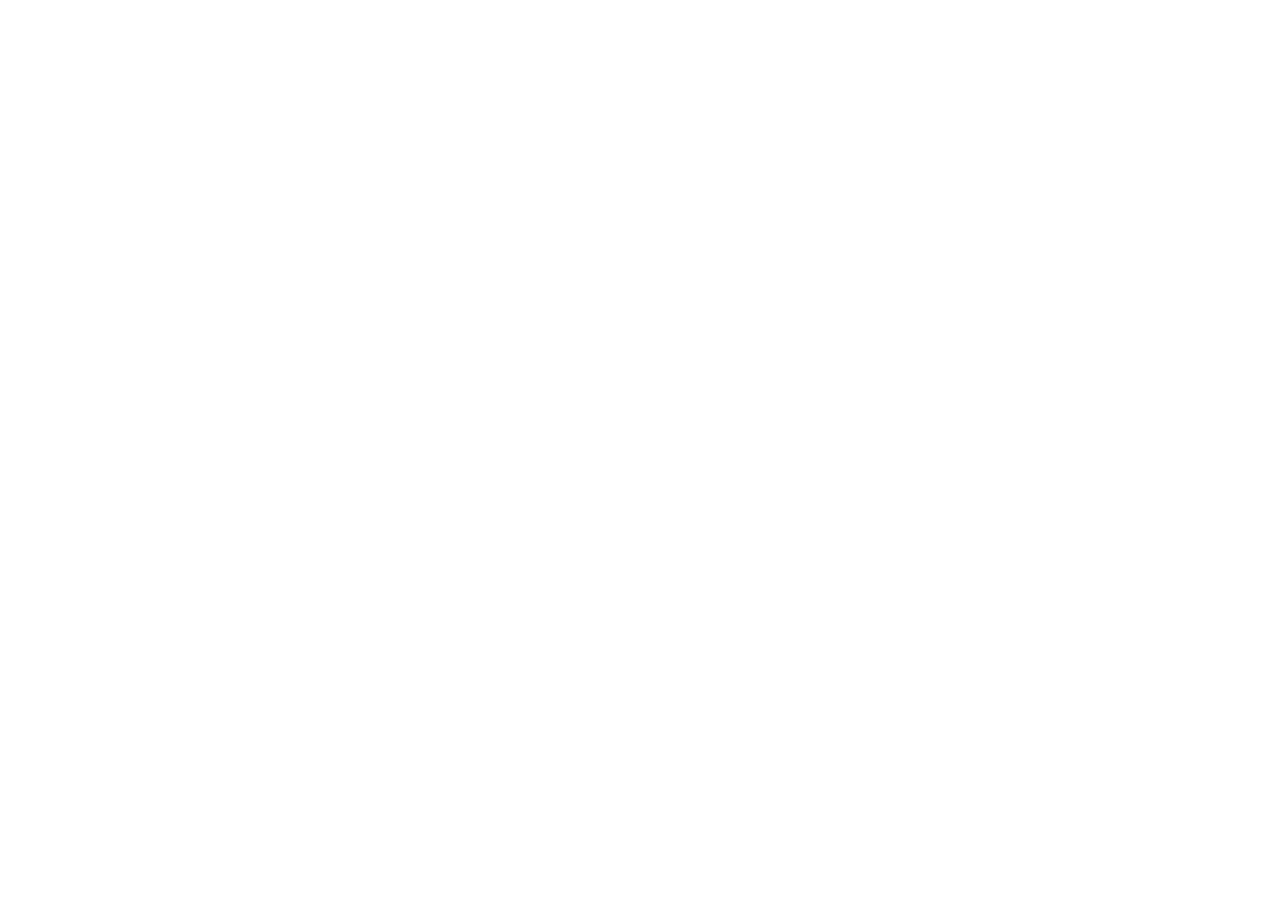
==== frontend-2-practice/index.html @ b2216b7e "Initial commit" ====
<!DOCTYPE html>
<html lang="ru">
  <head>
    <meta charset="UTF-8" />
    <meta name="viewport" content="width=device-width, initial-scale=1.0" />
    <title>Выбор даты и времени</title>
    <link rel="stylesheet" href="styles.css" />
  </head>
  <body>
    <div class="page">
      <!-- Перенесите вашу верстку. Удалите статичные данные. Подключите скрипт -->
    </div>
  </body>
</html>
---- frontend-2-practice/styles.css ----
/* Стили страницы.
   Скопируйте с предудущей практики. */

* {
  margin: 0;
  padding: 0;
  box-sizing: border-box;
}

body {
  min-height: 100vh;
  font-family: sans-serif;
}
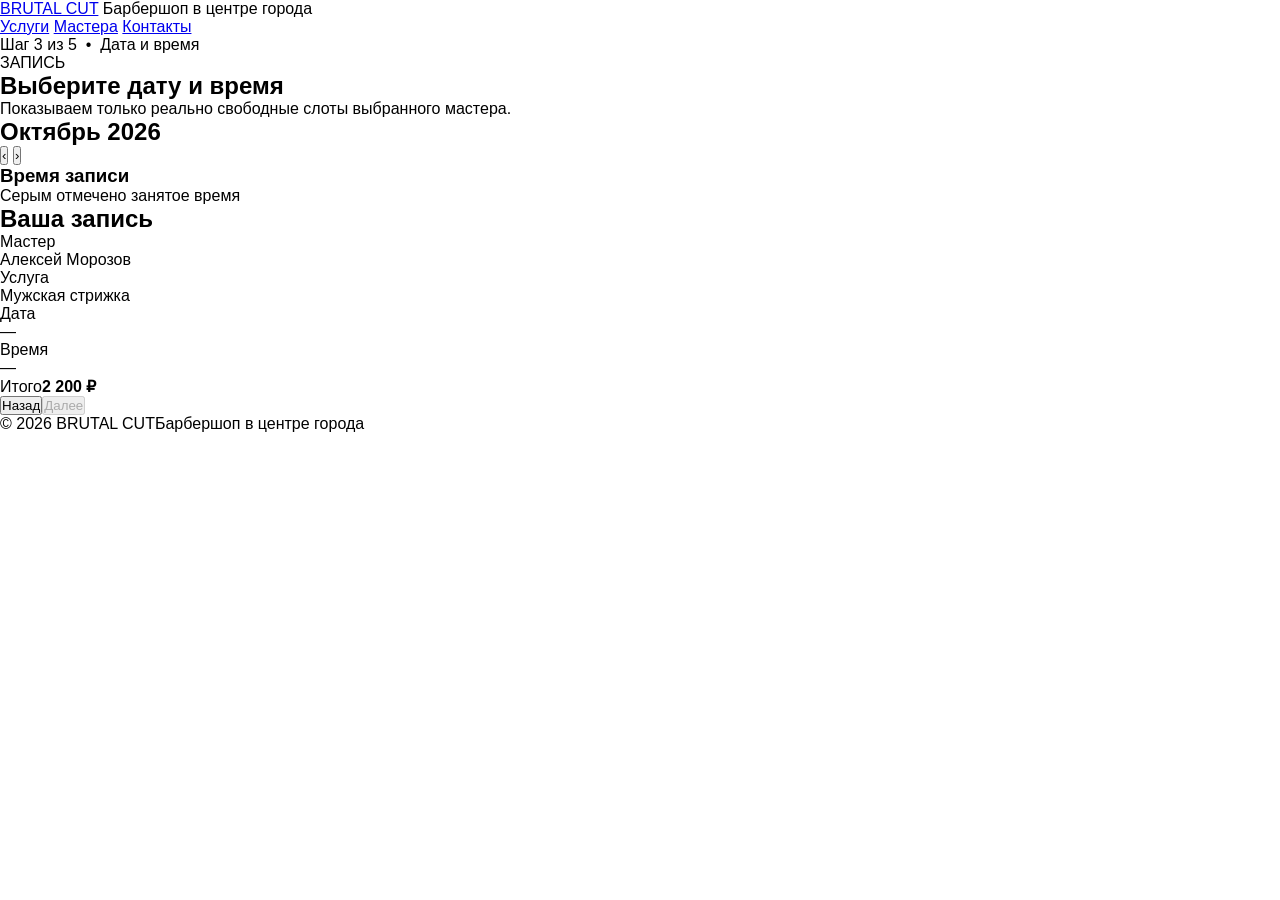
==== commit 228234b3: "Задание 2. JavaScript" ====
--- a/frontend-2-practice/index.html
+++ b/frontend-2-practice/index.html
@@ -1,14 +1,64 @@
 <!DOCTYPE html>
 <html lang="ru">
-  <head>
-    <meta charset="UTF-8" />
-    <meta name="viewport" content="width=device-width, initial-scale=1.0" />
-    <title>Выбор даты и времени</title>
-    <link rel="stylesheet" href="styles.css" />
-  </head>
-  <body>
-    <div class="page">
-      <!-- Перенесите вашу верстку. Удалите статичные данные. Подключите скрипт -->
+<head>
+  <meta charset="UTF-8">
+  <meta name="viewport" content="width=device-width, initial-scale=1.0">
+  <title>Выбор даты и времени — BRUTAL CUT</title>
+  <link rel="stylesheet" href="styles.css">
+</head>
+<body class="page">
+  <header class="header">
+    <div class="header-brand">
+      <a class="brand" href="#">BRUTAL CUT</a>
+      <span class="brand-description">Барбершоп в центре города</span>
     </div>
-  </body>
+    <nav class="navigation" aria-label="Основная навигация">
+      <a class="navigation-link" href="#">Услуги</a>
+      <a class="navigation-link" href="#">Мастера</a>
+      <a class="navigation-link" href="#">Контакты</a>
+    </nav>
+  </header>
+  <main class="main">
+    <section class="introduction" aria-labelledby="page-heading">
+      <p class="step-description">Шаг 3 из 5&nbsp; • &nbsp;Дата и время</p>
+      <p class="eyebrow">ЗАПИСЬ</p>
+      <h1 class="page-heading" id="page-heading">Выберите дату и время</h1>
+      <p class="page-description">Показываем только реально свободные слоты выбранного мастера.</p>
+    </section>
+    <div class="booking-layout">
+      <section class="calendar-card" aria-labelledby="month-heading">
+        <div class="calendar-header">
+          <h2 class="month-heading" id="month-heading">Октябрь 2026</h2>
+          <div class="calendar-controls">
+            <button class="calendar-arrow previous-month" type="button" aria-label="Предыдущий месяц">‹</button>
+            <button class="calendar-arrow next-month" type="button" aria-label="Следующий месяц">›</button>
+          </div>
+        </div>
+        <div class="calendar-grid" aria-label="Календарь">
+          </div>
+        <div class="times">
+          <h3 class="times-heading">Время записи</h3>
+          <div class="time-options"></div>
+          <p class="availability-note">Серым отмечено занятое время</p>
+        </div>
+      </section>
+      <aside class="summary-card" aria-labelledby="summary-heading">
+        <h2 class="summary-heading" id="summary-heading">Ваша запись</h2>
+        <dl class="booking-details">
+          <div class="booking-field"><dt class="field-label">Мастер</dt><dd class="field-value">Алексей Морозов</dd></div>
+          <div class="booking-field"><dt class="field-label">Услуга</dt><dd class="field-value">Мужская стрижка</dd></div>
+          <div class="booking-field"><dt class="field-label">Дата</dt><dd class="field-value selected-date">—</dd></div>
+          <div class="booking-field"><dt class="field-label">Время</dt><dd class="field-value selected-time">—</dd></div>
+        </dl>
+        <div class="summary-bottom">
+          <div class="total"><span class="total-label">Итого</span><strong class="total-amount">2 200 ₽</strong></div>
+          <p class="booking-status" aria-live="polite"></p>
+          <div class="summary-actions"><button class="back-button" type="button">Назад</button><button class="next-button" type="button" disabled>Далее</button></div>
+        </div>
+      </aside>
+    </div>
+  </main>
+  <footer class="site-footer"><span class="footer-copyright">© 2026 BRUTAL CUT</span><span class="footer-caption">Барбершоп в центре города</span></footer>
+  <script src="script.js"></script>
+</body>
 </html>
